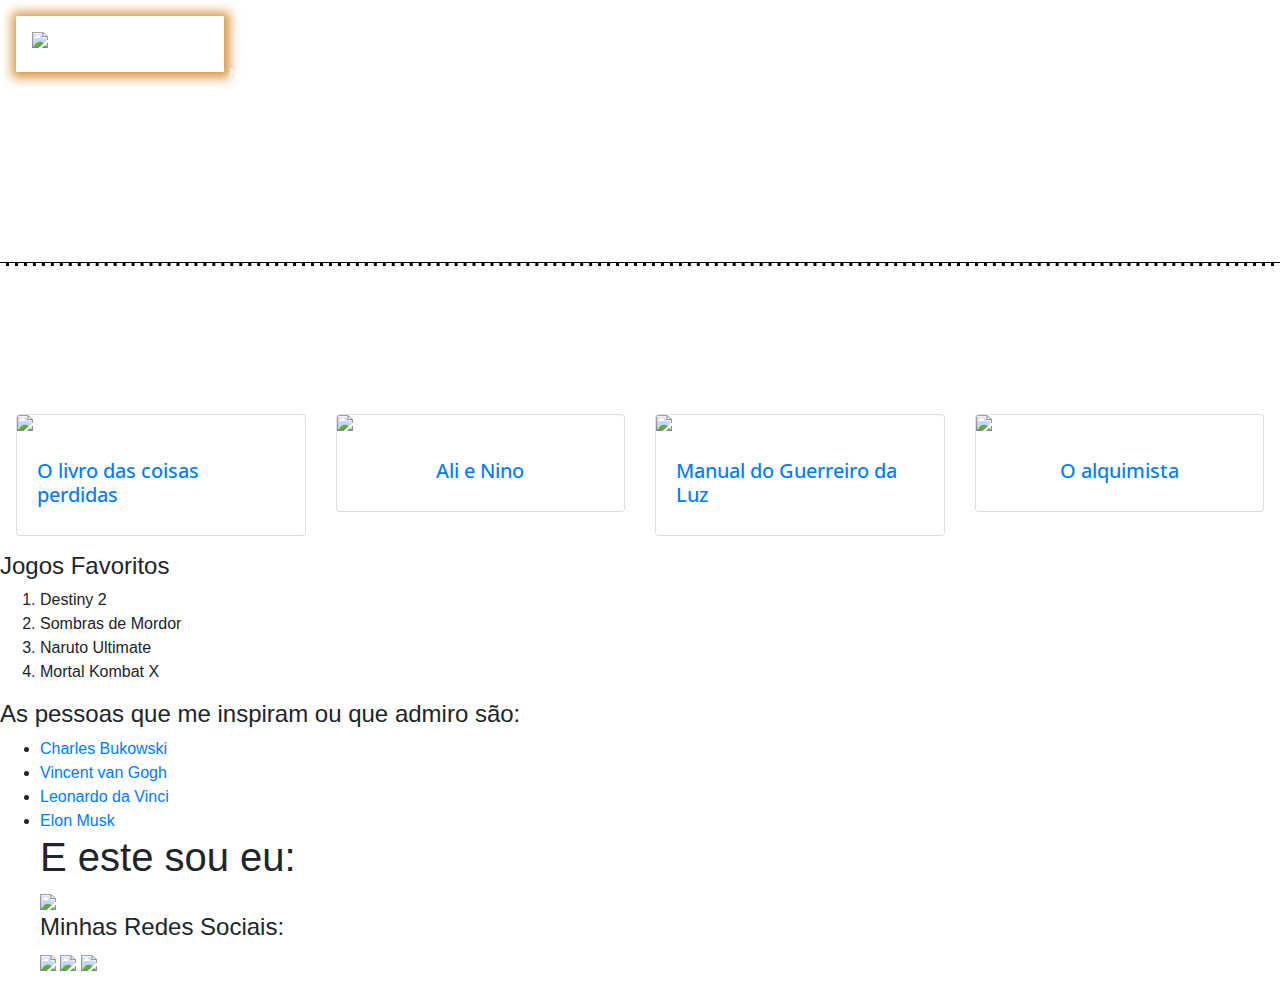
==== Index.html @ 070dbf90 "Adicionando arquivos do bootstrap e estilos iniciais da pagina" ====
<!DOCTYPE html>
<html lang="pt-br">

<head>
    <meta charset="UTF-8">
    <meta name="viewport" content="width=device-width, initial-scale=1.0">
    <title> Minha apresentação</title>
    <link href="https://fonts.googleapis.com/css2?family=Comic+Neue:wght@300&family=Open+Sans+Condensed&display=swap"
        rel="stylesheet">
    <link rel="stylesheet" href="css/bootstrap.min.css">
    <link rel="stylesheet" href="css/style.css">
</head>

<body>
    <div class="container-fluid primeira_parte">
        <div class="row">
            <div class=" col-lg-2 col-md-4 col-sm-1">
                <img class="perfil" src="http://encurtador.com.br/aenK0" alt="Logo do site">
            </div>
            <div class="col-lg-10 col-md-8 col-sm-1">
                <section class="presentation">
                    <h2><b>JORGE</b> LUIZ</h2>
                    <p>Nascido e criado na região do <b>Capão Redondo</b>, comecei a trabalhar aos 12 em feiras livres,
                        pois nunca gostei de depender do dinheiro da minha mãe que criava quatro filhos sozinha, já fiz
                        curso de arte <i>circense</i>, já trabalhei como entregador, garçom, estoquista, com analises
                        clinicas e mais uma infinidade de
                        coisas onde eu sempre tento extrair o melhor de cada experiencia.
                        Com 21 anos conquistei uma bolsa para cursar biologia, e me formei gostando muito da área,
                        sou formado há 4 anos e nesse período trabalhei em alguns laboratórios humanos e de veterinária,
                        decidi mudar de área pelos novos desafios e por uma melhor qualidade de vida.
                        <b>Biologo</b> de coração, viciado em RPG's e literatura estrangeira,
                        apaixonado por tecnologia e inovações.<br>
                        Buscando adentrar e me aprimorar na area de <i>programação</i> como front-end,
                        com muita vontade aprender e crescer dentro da área.</p>
                </section>
            </div>
        </div>
    </div>
    <hr class="tracejado">
<div class="container-fluid segunda_parte">
    <div class="row">
        <div class="col-lg-12 col-md-12 col-sm-1"><h2> Sou fan de desenhos animados, animes, e livros, principalmente relacionados a ficção cientifica,
            meus livros favoritos são:
        </h2>
        <h2>Livros Favoritos:</h2>
    </div>
    <div class="col-lg-3 col-md-4 col-sm-1">   
    <div class="card">
        <img class="card-img-top" src="http://encurtador.com.br/ghFS0" alt="Capa o livro das coisas perdidas">
        <div class="card-body">
            <a class="card-title" title="John Connolly"
                href="https://www.saraiva.com.br/o-livro-das-coisas-perdidas-4048785/p">
                <h5> O livro das coisas perdidas</h5>
            </a>
            <p class="card-text">"Lorem ipsum dolor sit amet, consectetur adipiscing elit, sed do eiusmod tempor incididunt ut labore et dolore magna aliqua. Ut enim ad minim veniam, quis nostrud exercitation ullamco laboris nisi ut aliquip ex ea commodo consequat. Duis aute irure dolor in reprehenderit in voluptate velit esse cillum dolore eu fugiat nulla pariatur. Excepteur sint occaecat cupidatat non proident, sunt in culpa qui officia deserunt mollit anim id est laborum."</p>
        </div>
    </div>
</div>
<div class="col-lg-3 col-md-4 col-sm-1">
    <div class="card">
        <img class="card-img-top" src="http://encurtador.com.br/mtCV6" alt="Capa Alie e Nino">
        <div class="card-body">
            <a class="card-title" title="Kurban Said" href="https://www.saraiva.com.br/ali-e-nino-453287/p">
                <h5> Ali e Nino</h5>
            </a>
            <p class="card-text">"Lorem ipsum dolor sit amet, consectetur adipiscing elit, sed do eiusmod tempor incididunt ut labore et dolore magna aliqua. Ut enim ad minim veniam, quis nostrud exercitation ullamco laboris nisi ut aliquip ex ea commodo consequat. Duis aute irure dolor in reprehenderit in voluptate velit esse cillum dolore eu fugiat nulla pariatur. Excepteur sint occaecat cupidatat non proident, sunt in culpa qui officia deserunt mollit anim id est laborum."</p>
        </div>
    </div>
</div>
<div class="col-lg-3 col-md-4 col-sm-1">
        <div class="card">
            <img class="card-img-top" src="http://encurtador.com.br/hpAHR" alt="Capa Manual do guerreiro da Luz">
            <div class="card-body">
                <a class="card-title" title="Paulo Coelho"
                    href="https://www.saraiva.com.br/manual-do-guerreiro-da-luz-4534268/p">
                    <h5> Manual do Guerreiro da Luz</h5>
                </a>
                <p class="card-text">"Lorem ipsum dolor sit amet, consectetur adipiscing elit, sed do eiusmod tempor incididunt ut labore et dolore magna aliqua. Ut enim ad minim veniam, quis nostrud exercitation ullamco laboris nisi ut aliquip ex ea commodo consequat. Duis aute irure dolor in reprehenderit in voluptate velit esse cillum dolore eu fugiat nulla pariatur. Excepteur sint occaecat cupidatat non proident, sunt in culpa qui officia deserunt mollit anim id est laborum."</p>
            </div>
        </div>
        </div>
        <div class="col-lg-3 col-md-4 col-sm-1">
            <div class="card">
                <img class="card-img-top" src="http://encurtador.com.br/akwHS" alt="Capa O alquimista">
                <div class="card-body">
                    <a class="card-title" title="Paulo Coelho"
                        href="https://www.saraiva.com.br/o-alquimista-3892396/p">
                        <h5> O alquimista</h5>
                    </a>
                    <p class="card-text">"Lorem ipsum dolor sit amet, consectetur adipiscing elit, sed do eiusmod tempor incididunt ut labore et dolore magna aliqua. Ut enim ad minim veniam, quis nostrud exercitation ullamco laboris nisi ut aliquip ex ea commodo consequat. Duis aute irure dolor in reprehenderit in voluptate velit esse cillum dolore eu fugiat nulla pariatur. Excepteur sint occaecat cupidatat non proident, sunt in culpa qui officia deserunt mollit anim id est laborum."</p>
                </div>
            </div>
            </div>
    </div>
</div>
    
        <h4>Jogos Favoritos</h4>
        <ol>
            <li>Destiny 2</li>
            <li>Sombras de Mordor</li>
            <li>Naruto Ultimate</li>
            <li>Mortal Kombat X</li>
        </ol>
        <h4>As pessoas que me inspiram ou que admiro são:</h4>
        <ul>
            <li><a href="https://pt.wikipedia.org/wiki/Charles_Bukowski">Charles Bukowski</a>
            </li>
            <li><a href="https://pt.wikipedia.org/wiki/Vincent_van_Gogh">Vincent van Gogh</a>
            </li>
            <li><a href="https://pt.wikipedia.org/wiki/Leonardo_da_Vinci">Leonardo da Vinci</a></li>
            <li><a href="https://pt.wikipedia.org/wiki/Elon_Musk">Elon Musk</a></li>
            </un>

    <section>
        <h1>E este sou eu:</h1>
        <img
            src="https://avatars2.githubusercontent.com/u/29356165?s=460&u=1c26cb91075d8a448cef304bdef33ffd3562855b&v=4">
    </section>

    <footer>
        <h4>Minhas Redes Sociais:</h4>
        <a href="https://www.linkedin.com/in/jorge-luiz-carvalho-dos-santos-b41341144/">
            <img
                src="https://imagens-revista-pro.vivadecora.com.br/uploads/2017/10/como-usar-o-linkedin-para-empresas.png"></a>
        <a href="https://www.instagram.com/luiz.c.s.biologia/">
            <img src="https://upload.wikimedia.org/wikipedia/commons/5/58/Instagram-Icon.png"></a>
        <a href="https://github.com/Nommady">
            <img
                src="https://d33wubrfki0l68.cloudfront.net/3238b11aab97c4006525b4b0a6fde91ad017c8b0/d0eb5/images/posts/github.gif"></a>
    </footer>
    <script src="js/jquery-3.2.1.min.js"></script>
    <script src="js/popper.min.js"></script>
    <script src="js/bootstrap.min.js"></script>
</body>

</html>
---- css/style.css ----
h2{
    font-family: 'Comic Neue', cursive;
}
.primeira_parte{
    background-image: url(https://encurtador.com.br/vBS47);
    background-size: cover;
    color: white;
}
.segunda_parte{
    background-image: url(https://encurtador.com.br/JLNXY);
    background-size: cover;
    color: white;
}
.perfil{
    padding: 1em;
    width: 13em;
    padding: 1em;
    box-shadow:1px 1px 10px 5px rgb(216, 152, 69);
}
.container-fluid img{
    display: block;
    margin-left: auto;
    margin-right: auto;
}
.container-fluid{
    padding: 1em;   
}
.presentation h2{
    font-family: 'Open Sans Condensed', sans-serif;
    display: flex;    
    justify-content: center;
}
.presentation p{
    font-family: 'Comic Neue', cursive;
        
}
.tracejado{
    padding: 0;
    border-bottom: rgb(253, 253, 253) dashed;
    background-color: rgb(2, 2, 2);
    margin: 0;
}
.card{
    font-family: 'Open Sans Condensed', sans-serif;
    display: flex;
    justify-content: space-between;
    align-items: center;
  
    
    
}
.test{
    padding: 10px;
}
.card-text{
    display:none;
    font-family: 'Comic Neue', cursive;
}
.card :hover .card-text{
    display: block;
}
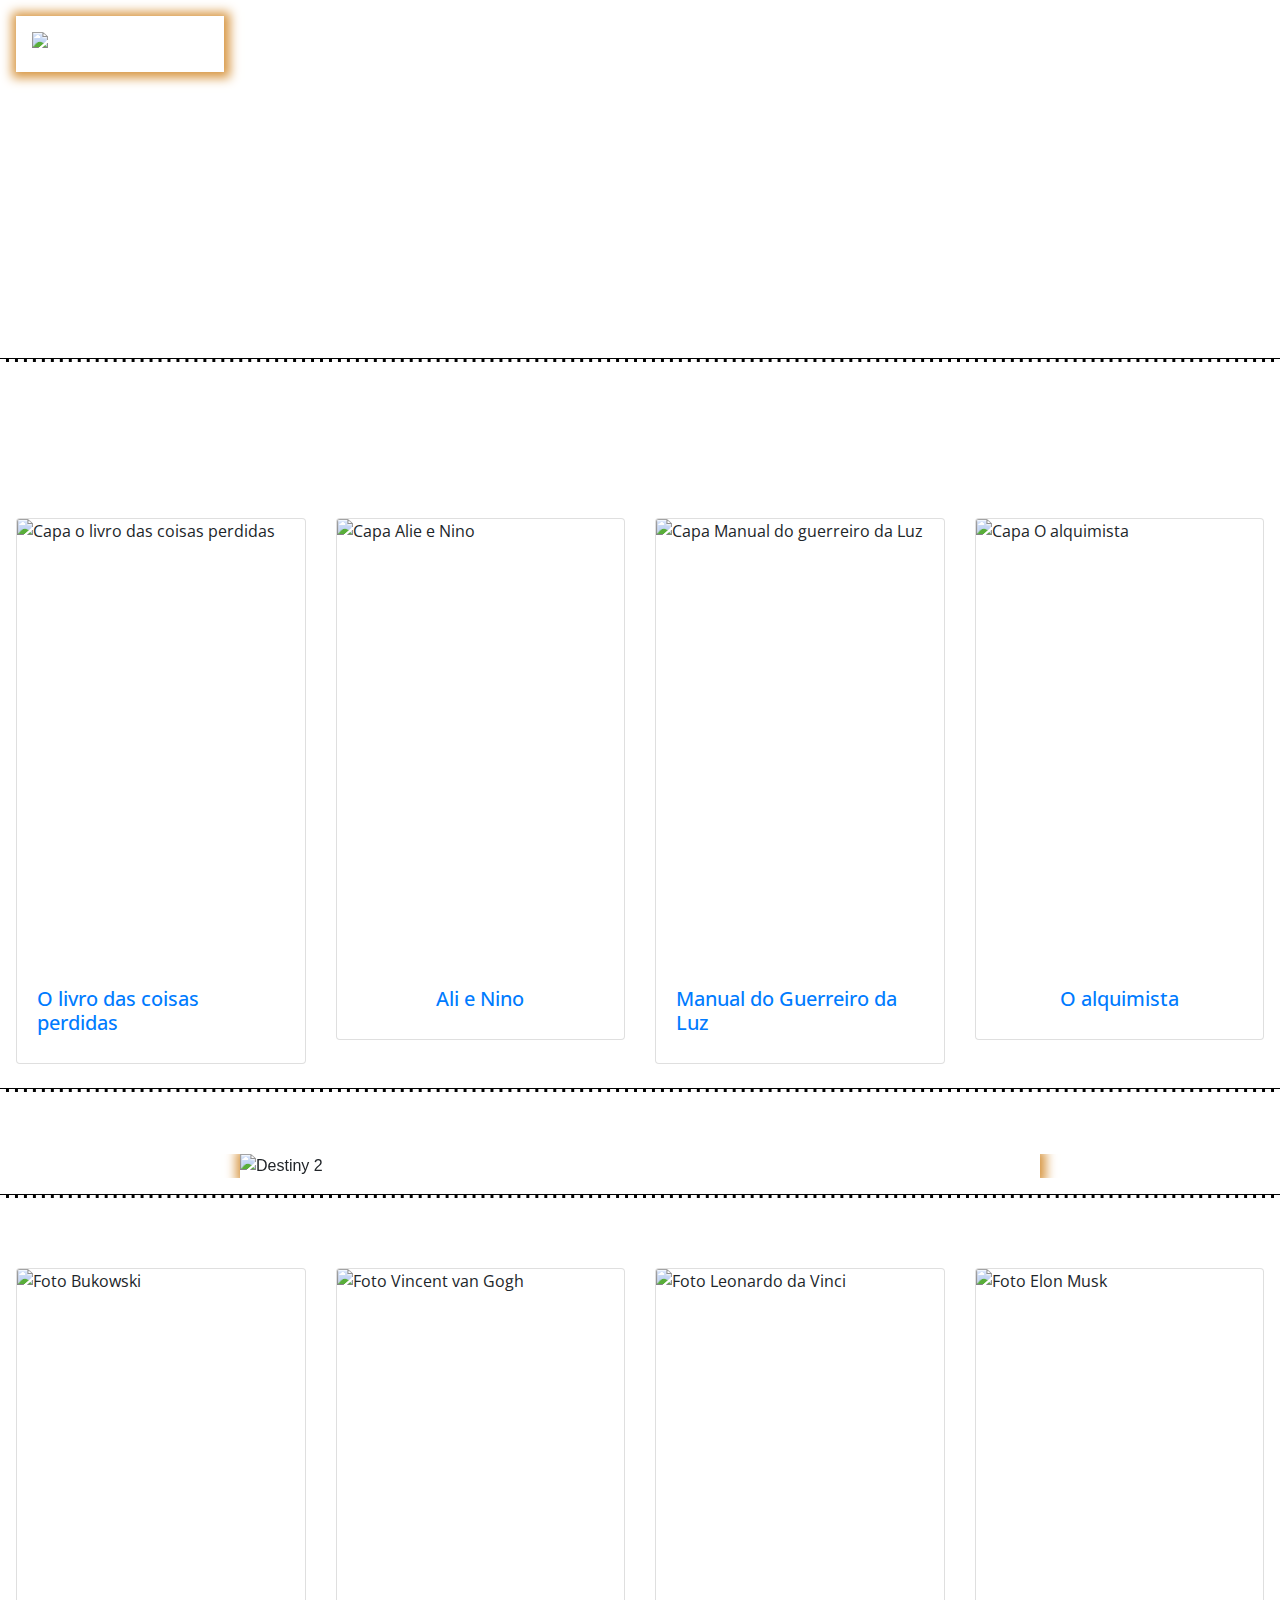
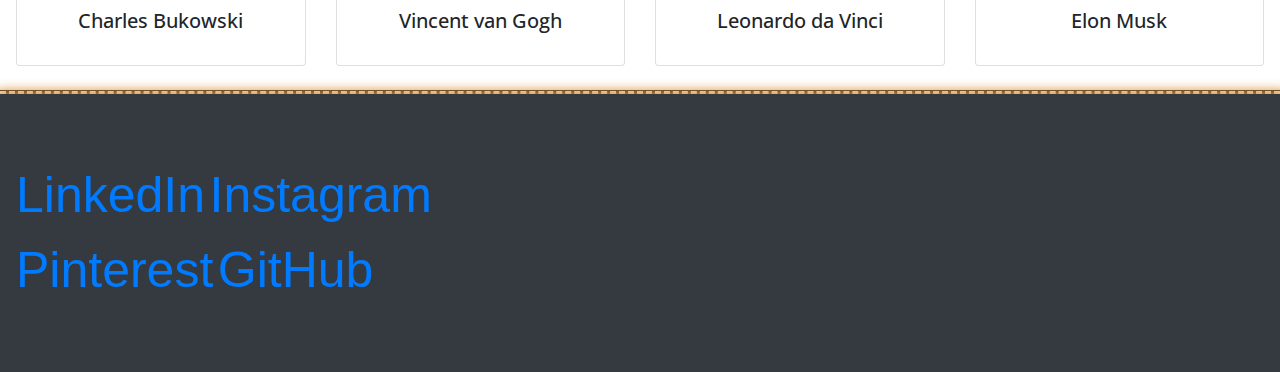
==== commit 1a1da57e: "Finalizado carousel e cards2 e inicio de footer" ====
--- a/Index.html
+++ b/Index.html
@@ -5,10 +5,10 @@
     <meta charset="UTF-8">
     <meta name="viewport" content="width=device-width, initial-scale=1.0">
     <title> Minha apresentação</title>
+    <link rel="stylesheet" href="css/bootstrap.min.css">
+    <link rel="stylesheet" href="css/style.css">
     <link href="https://fonts.googleapis.com/css2?family=Comic+Neue:wght@300&family=Open+Sans+Condensed&display=swap"
         rel="stylesheet">
-    <link rel="stylesheet" href="css/bootstrap.min.css">
-    <link rel="stylesheet" href="css/style.css">
 </head>
 
 <body>
@@ -17,7 +17,7 @@
             <div class=" col-lg-2 col-md-4 col-sm-1">
                 <img class="perfil" src="http://encurtador.com.br/aenK0" alt="Logo do site">
             </div>
-            <div class="col-lg-10 col-md-8 col-sm-1">
+            <div class="col-lg-10 col-md-8 col-sm-1 py-5">
                 <section class="presentation">
                     <h2><b>JORGE</b> LUIZ</h2>
                     <p>Nascido e criado na região do <b>Capão Redondo</b>, comecei a trabalhar aos 12 em feiras livres,
@@ -37,100 +37,194 @@
         </div>
     </div>
     <hr class="tracejado">
-<div class="container-fluid segunda_parte">
-    <div class="row">
-        <div class="col-lg-12 col-md-12 col-sm-1"><h2> Sou fan de desenhos animados, animes, e livros, principalmente relacionados a ficção cientifica,
-            meus livros favoritos são:
-        </h2>
-        <h2>Livros Favoritos:</h2>
+    <div class="container-fluid segunda_parte">
+        <div class="row">
+            <div class="col-lg-12 col-md-12 col-sm-1">
+                <h2> Sou fan de desenhos animados, animes, e livros, principalmente relacionados a ficção cientifica,
+                    meus livros favoritos são:
+                </h2>
+                <h2>Livros Favoritos:</h2>
+            </div>
+            <div class="col-lg-3 col-md-4 col-sm-1 py-2">
+                <div class="card">
+                    <img class="card-img-top" style=height:28em src="http://encurtador.com.br/ghFS0"
+                        alt="Capa o livro das coisas perdidas">
+                    <div class="card-body">
+                        <a class="card-title" title="John Connolly"
+                            href="https://www.saraiva.com.br/o-livro-das-coisas-perdidas-4048785/p">
+                            <h5> O livro das coisas perdidas</h5>
+                        </a>
+                        <p class="card-text">"Lorem ipsum dolor sit amet, consectetur adipiscing elit, sed do eiusmod
+                            tempor incididunt ut labore et dolore magna aliqua. Ut enim ad minim veniam, quis nostrud
+                            exercitation ullamco laboris nisi ut aliquip ex ea commodo consequat. Duis aute irure dolor
+                            in reprehenderit in voluptate velit esse cillum dolore eu fugiat nulla pariatur. Excepteur
+                            sint occaecat cupidatat non proident, sunt in culpa qui officia deserunt mollit anim id est
+                            laborum."</p>
+                    </div>
+                </div>
+            </div>
+            <div class="col-lg-3 col-md-4 col-sm-1 py-2">
+                <div class="card">
+                    <img class="card-img-top" style=height:28em src="http://encurtador.com.br/mtCV6"
+                        alt="Capa Alie e Nino">
+                    <div class="card-body">
+                        <a class="card-title" title="Kurban Said" href="https://www.saraiva.com.br/ali-e-nino-453287/p">
+                            <h5> Ali e Nino</h5>
+                        </a>
+                        <p class="card-text">"Lorem ipsum dolor sit amet, consectetur adipiscing elit, sed do eiusmod
+                            tempor incididunt ut labore et dolore magna aliqua. Ut enim ad minim veniam, quis nostrud
+                            exercitation ullamco laboris nisi ut aliquip ex ea commodo consequat. Duis aute irure dolor
+                            in reprehenderit in voluptate velit esse cillum dolore eu fugiat nulla pariatur. Excepteur
+                            sint occaecat cupidatat non proident, sunt in culpa qui officia deserunt mollit anim id est
+                            laborum."</p>
+                    </div>
+                </div>
+            </div>
+            <div class="col-lg-3 col-md-4 col-sm-1 py-2">
+                <div class="card">
+                    <img class="card-img-top" style=height:28em src="http://encurtador.com.br/hpAHR"
+                        alt="Capa Manual do guerreiro da Luz">
+                    <div class="card-body">
+                        <a class="card-title" title="Paulo Coelho"
+                            href="https://www.saraiva.com.br/manual-do-guerreiro-da-luz-4534268/p">
+                            <h5> Manual do Guerreiro da Luz</h5>
+                        </a>
+                        <p class="card-text">"Lorem ipsum dolor sit amet, consectetur adipiscing elit, sed do eiusmod
+                            tempor incididunt ut labore et dolore magna aliqua. Ut enim ad minim veniam, quis nostrud
+                            exercitation ullamco laboris nisi ut aliquip ex ea commodo consequat. Duis aute irure dolor
+                            in reprehenderit in voluptate velit esse cillum dolore eu fugiat nulla pariatur. Excepteur
+                            sint occaecat cupidatat non proident, sunt in culpa qui officia deserunt mollit anim id est
+                            laborum."</p>
+                    </div>
+                </div>
+            </div>
+            <div class="col-lg-3 col-md-4 col-sm-1 py-2">
+                <div class="card">
+                    <img class="card-img-top" style=height:28em; src="http://encurtador.com.br/akwHS"
+                        alt="Capa O alquimista">
+                    <div class="card-body">
+                        <a class="card-title" title="Paulo Coelho"
+                            href="https://www.saraiva.com.br/o-alquimista-3892396/p">
+                            <h5> O alquimista</h5>
+                        </a>
+                        <p class="card-text">"Lorem ipsum dolor sit amet, consectetur adipiscing elit, sed do eiusmod
+                            tempor incididunt ut labore et dolore magna aliqua. Ut enim ad minim veniam, quis nostrud
+                            exercitation ullamco laboris nisi ut aliquip ex ea commodo consequat. Duis aute irure dolor
+                            in reprehenderit in voluptate velit esse cillum dolore eu fugiat nulla pariatur. Excepteur
+                            sint occaecat cupidatat non proident, sunt in culpa qui officia deserunt mollit anim id est
+                            laborum."</p>
+                    </div>
+                </div>
+            </div>
+        </div>
     </div>
-    <div class="col-lg-3 col-md-4 col-sm-1">   
-    <div class="card">
-        <img class="card-img-top" src="http://encurtador.com.br/ghFS0" alt="Capa o livro das coisas perdidas">
-        <div class="card-body">
-            <a class="card-title" title="John Connolly"
-                href="https://www.saraiva.com.br/o-livro-das-coisas-perdidas-4048785/p">
-                <h5> O livro das coisas perdidas</h5>
-            </a>
-            <p class="card-text">"Lorem ipsum dolor sit amet, consectetur adipiscing elit, sed do eiusmod tempor incididunt ut labore et dolore magna aliqua. Ut enim ad minim veniam, quis nostrud exercitation ullamco laboris nisi ut aliquip ex ea commodo consequat. Duis aute irure dolor in reprehenderit in voluptate velit esse cillum dolore eu fugiat nulla pariatur. Excepteur sint occaecat cupidatat non proident, sunt in culpa qui officia deserunt mollit anim id est laborum."</p>
-        </div>
-    </div>
-</div>
-<div class="col-lg-3 col-md-4 col-sm-1">
-    <div class="card">
-        <img class="card-img-top" src="http://encurtador.com.br/mtCV6" alt="Capa Alie e Nino">
-        <div class="card-body">
-            <a class="card-title" title="Kurban Said" href="https://www.saraiva.com.br/ali-e-nino-453287/p">
-                <h5> Ali e Nino</h5>
-            </a>
-            <p class="card-text">"Lorem ipsum dolor sit amet, consectetur adipiscing elit, sed do eiusmod tempor incididunt ut labore et dolore magna aliqua. Ut enim ad minim veniam, quis nostrud exercitation ullamco laboris nisi ut aliquip ex ea commodo consequat. Duis aute irure dolor in reprehenderit in voluptate velit esse cillum dolore eu fugiat nulla pariatur. Excepteur sint occaecat cupidatat non proident, sunt in culpa qui officia deserunt mollit anim id est laborum."</p>
-        </div>
-    </div>
-</div>
-<div class="col-lg-3 col-md-4 col-sm-1">
-        <div class="card">
-            <img class="card-img-top" src="http://encurtador.com.br/hpAHR" alt="Capa Manual do guerreiro da Luz">
-            <div class="card-body">
-                <a class="card-title" title="Paulo Coelho"
-                    href="https://www.saraiva.com.br/manual-do-guerreiro-da-luz-4534268/p">
-                    <h5> Manual do Guerreiro da Luz</h5>
-                </a>
-                <p class="card-text">"Lorem ipsum dolor sit amet, consectetur adipiscing elit, sed do eiusmod tempor incididunt ut labore et dolore magna aliqua. Ut enim ad minim veniam, quis nostrud exercitation ullamco laboris nisi ut aliquip ex ea commodo consequat. Duis aute irure dolor in reprehenderit in voluptate velit esse cillum dolore eu fugiat nulla pariatur. Excepteur sint occaecat cupidatat non proident, sunt in culpa qui officia deserunt mollit anim id est laborum."</p>
-            </div>
-        </div>
-        </div>
-        <div class="col-lg-3 col-md-4 col-sm-1">
-            <div class="card">
-                <img class="card-img-top" src="http://encurtador.com.br/akwHS" alt="Capa O alquimista">
-                <div class="card-body">
-                    <a class="card-title" title="Paulo Coelho"
-                        href="https://www.saraiva.com.br/o-alquimista-3892396/p">
-                        <h5> O alquimista</h5>
-                    </a>
-                    <p class="card-text">"Lorem ipsum dolor sit amet, consectetur adipiscing elit, sed do eiusmod tempor incididunt ut labore et dolore magna aliqua. Ut enim ad minim veniam, quis nostrud exercitation ullamco laboris nisi ut aliquip ex ea commodo consequat. Duis aute irure dolor in reprehenderit in voluptate velit esse cillum dolore eu fugiat nulla pariatur. Excepteur sint occaecat cupidatat non proident, sunt in culpa qui officia deserunt mollit anim id est laborum."</p>
-                </div>
-            </div>
-            </div>
-    </div>
-</div>
-    
-        <h4>Jogos Favoritos</h4>
-        <ol>
-            <li>Destiny 2</li>
-            <li>Sombras de Mordor</li>
-            <li>Naruto Ultimate</li>
-            <li>Mortal Kombat X</li>
-        </ol>
-        <h4>As pessoas que me inspiram ou que admiro são:</h4>
-        <ul>
-            <li><a href="https://pt.wikipedia.org/wiki/Charles_Bukowski">Charles Bukowski</a>
-            </li>
-            <li><a href="https://pt.wikipedia.org/wiki/Vincent_van_Gogh">Vincent van Gogh</a>
-            </li>
-            <li><a href="https://pt.wikipedia.org/wiki/Leonardo_da_Vinci">Leonardo da Vinci</a></li>
-            <li><a href="https://pt.wikipedia.org/wiki/Elon_Musk">Elon Musk</a></li>
-            </un>
-
-    <section>
-        <h1>E este sou eu:</h1>
-        <img
-            src="https://avatars2.githubusercontent.com/u/29356165?s=460&u=1c26cb91075d8a448cef304bdef33ffd3562855b&v=4">
+    <hr class="tracejado">
+    <section class="container-fluid jogos">
+        <h2>Jogos Favoritos</h2>
+        <div id="carouselJogos" class="carousel slide " data-ride="carousel">
+            <div class="carousel-inner">
+                <div class="carousel-item active">
+                    <img class="w-100 d-block" src="http://encurtador.com.br/dpCJ5" alt="Destiny 2">
+                </div>
+                <div class="carousel-item ">
+                    <img class="w-100 d-block" src="http://encurtador.com.br/kxOYZ" alt="Sombras de Mordor">
+                </div>
+                <div class="carousel-item">
+                    <img class="w-100 d-block" src="http://encurtador.com.br/bBHOU" alt="Naruto Ultimate">
+                </div>
+                <div class="carousel-item">
+                    <img class="w-100 d-block" src="http://encurtador.com.br/bxEP0" alt="Mortal Kombat X">
+                </div>
+            </div>
+        </div>
+
     </section>
-
+    <hr class="tracejado">
+    <section class="idolos">
+        <h2>As pessoas que me inspiram ou que admiro são:</h2>
+        <div class="container-fluid">
+            <div class="row">
+                <div class="col-lg-3 col-md-4 col-sm-1 py-2">
+                    <div class="card">
+                        <img class="card-img-top" style=height:20em; src="http://encurtador.com.br/abLQ5"
+                            alt="Foto Bukowski">
+                        <div class="card-body">
+                            <h5 class="card-title" title="Charles_Bukowski">Charles Bukowski</h5>
+                            <p class="card-text"><cite> "O amor é uma espécie de preconceito. A gente ama o que precisa,
+                                    ama o que faz sentir bem, ama o que é conveniente. Como pode dizer que ama uma
+                                    pessoa quando há dez mil outras no mundo que você amaria mais se conhecesse? Mas a
+                                    gente nunca conhece."</cite></p>
+                        </div>
+                    </div>
+                </div>
+                <div class="col-lg-3 col-md-4 col-sm-1 py-2">
+                    <div class="card">
+                        <img class="card-img-top" style="height:20em;" src="http://encurtador.com.br/gzJZ3"
+                            alt="Foto Vincent van Gogh">
+                        <div class="card-body">
+                            <h5 class="card-title" title="Vincent van Gogh">Vincent van Gogh</h5>
+                            <p class="card-text"><cite> "Acredito cada vez mais que não se deve julgar o bom Deus por
+                                    este mundo, pois foi um estudo dele que saiu errado."</cite></p>
+                        </div>
+                    </div>
+                </div>
+                <div class="col-lg-3 col-md-4 col-sm-1 py-2">
+                    <div class="card">
+                        <img class="card-img-top" style=height:20em; src="http://encurtador.com.br/yBGNZ"
+                            alt="Foto Leonardo da Vinci">
+                        <div class="card-body">
+                            <h5 class="card-title" title="Leonardo da Vinci">Leonardo da Vinci</h5>
+                            <p class="card-text"><cite> "Se escolheres o prazer, conscientiza-te que atrás dele há
+                                    alguém que só te trará atribulações e arrependimento."</cite></p>
+                        </div>
+                    </div>
+                </div>
+                <div class="col-lg-3 col-md-4 col-sm-1 py-2">
+                    <div class="card">
+                        <img class="card-img-top" style=height:20em; src="http://encurtador.com.br/gCHX4"
+                            alt="Foto Elon Musk">
+                        <div class="card-body">
+                            <h5 class="card-title" title="Elon Musk">Elon Musk</h5>
+                            <p class="card-text"><cite> "Acredito ser muito importante ter um ciclo de feedbacks, onde
+                                    você está constantemente pensando sobre o que fez e como poderia ter feito
+                                    melhor."</cite></p>
+                        </div>
+                    </div>
+                </div>
+            </div>
+        </div>
+    </section>
+    <hr class="tracejado">
     <footer>
-        <h4>Minhas Redes Sociais:</h4>
-        <a href="https://www.linkedin.com/in/jorge-luiz-carvalho-dos-santos-b41341144/">
-            <img
-                src="https://imagens-revista-pro.vivadecora.com.br/uploads/2017/10/como-usar-o-linkedin-para-empresas.png"></a>
-        <a href="https://www.instagram.com/luiz.c.s.biologia/">
-            <img src="https://upload.wikimedia.org/wikipedia/commons/5/58/Instagram-Icon.png"></a>
-        <a href="https://github.com/Nommady">
-            <img
-                src="https://d33wubrfki0l68.cloudfront.net/3238b11aab97c4006525b4b0a6fde91ad017c8b0/d0eb5/images/posts/github.gif"></a>
+        <div class="container-fluid bg-dark">
+            <div class="row">
+                <div class="col-lg-6 col-sm-4 col-sm-6 py-5 ">
+
+                    <a href="https://www.linkedin.com/in/jorge-luiz-carvalho-dos-santos-b41341144/">
+                        <ion-icon name="logo-linkedin">LinkedIn</ion-icon>
+                    </a>
+
+
+                    <a href="https://www.instagram.com/luiz.c.s.biologia/">
+                        <ion-icon name="logo-instagram">Instagram</ion-icon>
+                    </a>
+
+                    <a href="https://br.pinterest.com/luizcarvalho12/">
+                        <ion-icon name="logo-pinterest">Pinterest</ion-icon>
+                    </a>
+
+
+                    <a href="https://github.com/Nommady">
+                        <ion-icon name="logo-github">GitHub</ion-icon>
+                    </a>
+                </div>
+                </div>
+        </div>
     </footer>
     <script src="js/jquery-3.2.1.min.js"></script>
     <script src="js/popper.min.js"></script>
     <script src="js/bootstrap.min.js"></script>
+    <script src="https://unpkg.com/ionicons@5.0.0/dist/ionicons.js"></script>
 </body>
 
 </html>--- a/css/style.css
+++ b/css/style.css
@@ -1,4 +1,5 @@
 h2{
+    color: white;
     font-family: 'Comic Neue', cursive;
 }
 .primeira_parte{
@@ -9,7 +10,6 @@
 .segunda_parte{
     background-image: url(https://encurtador.com.br/JLNXY);
     background-size: cover;
-    color: white;
 }
 .perfil{
     padding: 1em;
@@ -55,7 +55,27 @@
 .card-text{
     display:none;
     font-family: 'Comic Neue', cursive;
+    color: black;
 }
 .card :hover .card-text{
     display: block;
+}
+.jogos{
+    background-image: url(http://encurtador.com.br/eIOUZ);
+    
+  }
+.jogos img{
+    max-width: 50em;
+    box-shadow:1px 1px 10px 5px rgb(216, 152, 69);
+}
+
+.idolos{
+    background-image: url(http://encurtador.com.br/dBHR4);
+}
+
+ion-icon{
+    font-size: 50px;
+}
+footer{
+    box-shadow:1px 1px 10px 5px rgb(216, 152, 69);
 }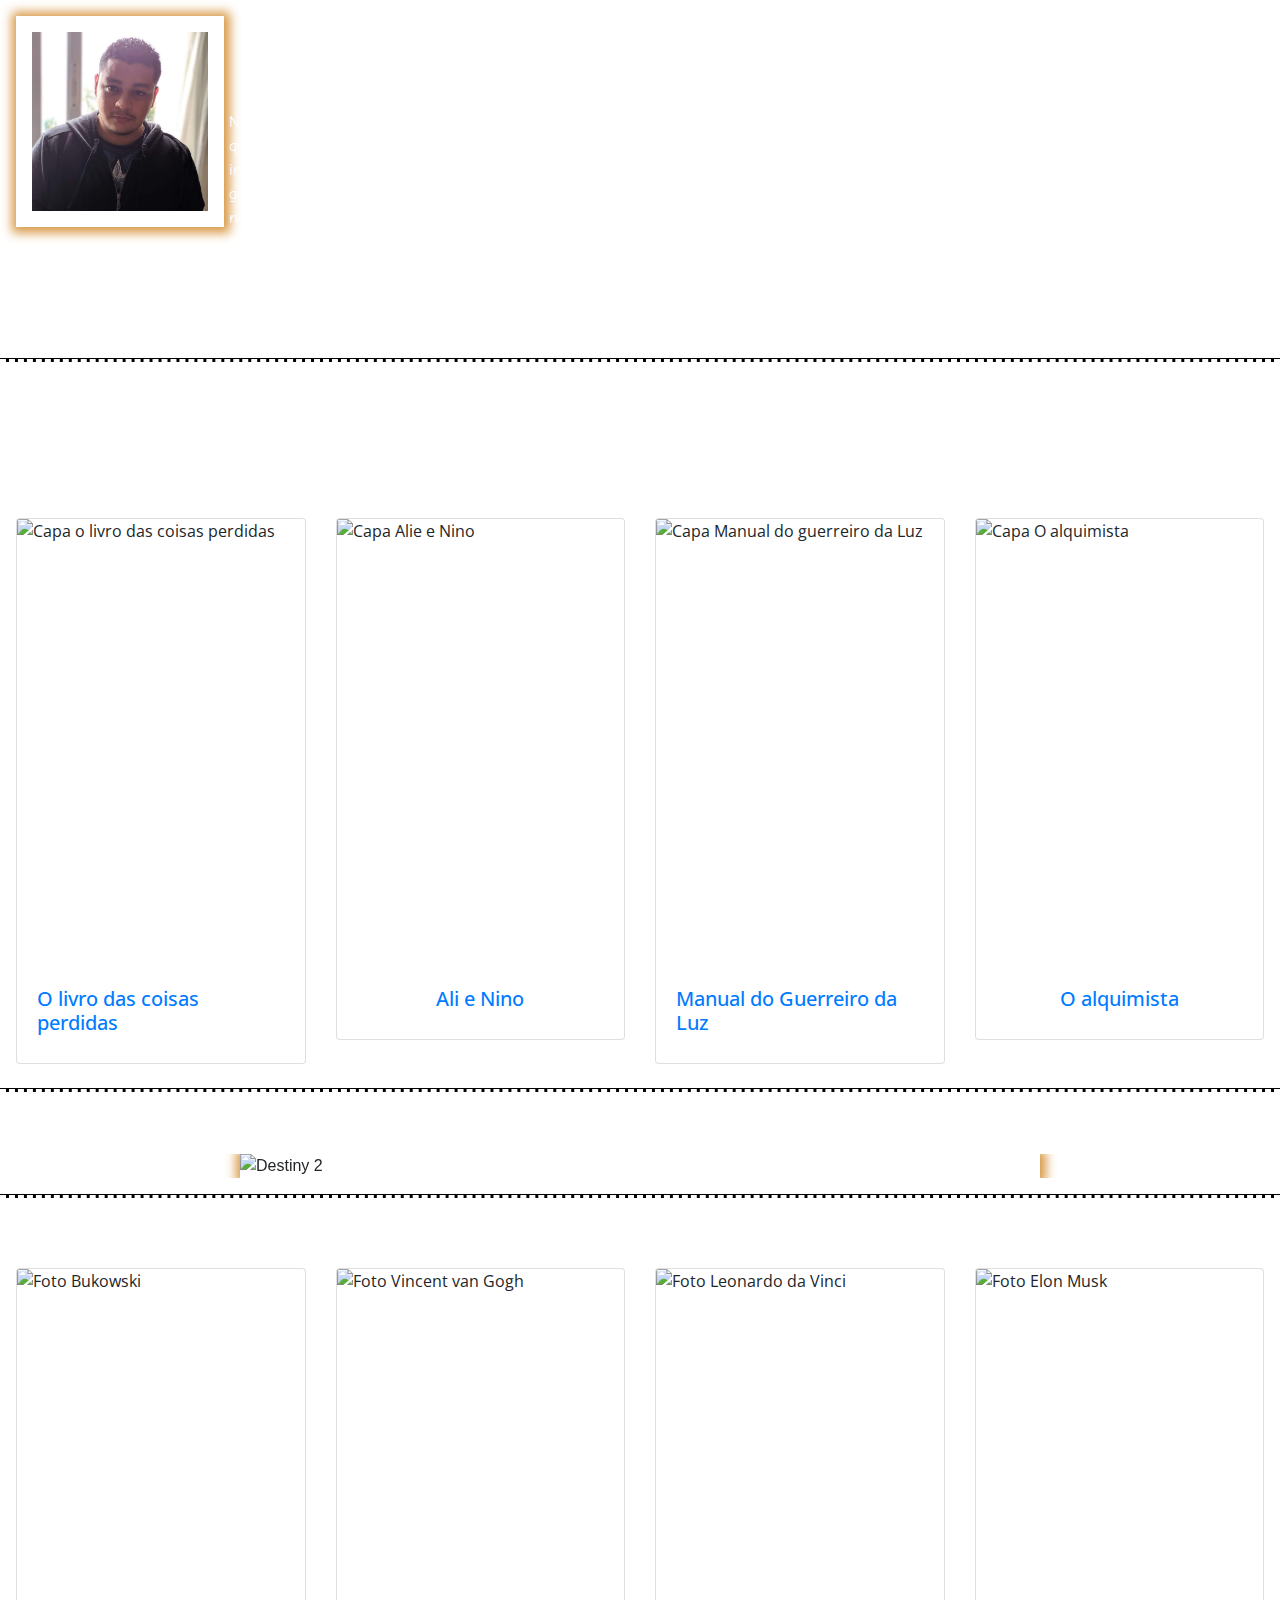
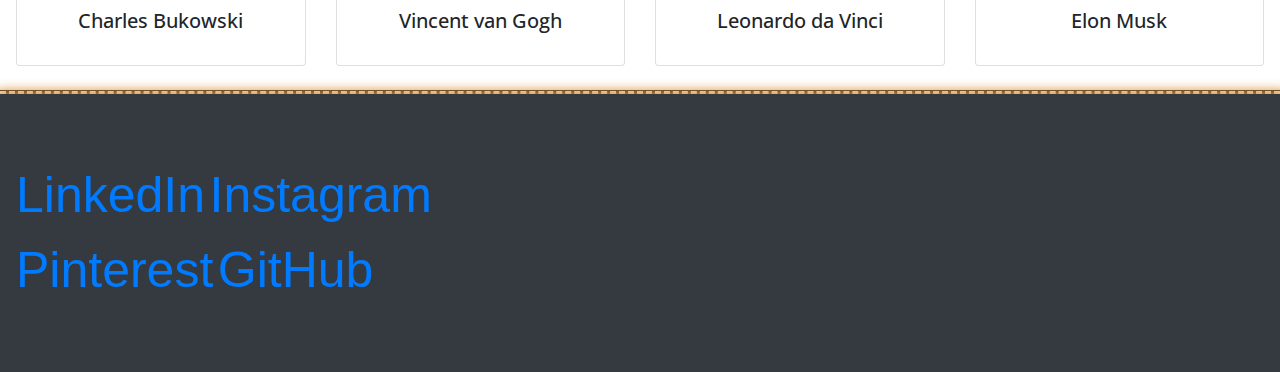
==== commit 0a6a33c7: "Mudança da imagem do perfil de link para local" ====
--- a/Index.html
+++ b/Index.html
@@ -15,7 +15,7 @@
     <div class="container-fluid primeira_parte">
         <div class="row">
             <div class=" col-lg-2 col-md-4 col-sm-1">
-                <img class="perfil" src="http://encurtador.com.br/aenK0" alt="Logo do site">
+                <img class="perfil" src="img/foto_perfil.jpg" alt="Foto do perfil">
             </div>
             <div class="col-lg-10 col-md-8 col-sm-1 py-5">
                 <section class="presentation">
@@ -47,7 +47,7 @@
             </div>
             <div class="col-lg-3 col-md-4 col-sm-1 py-2">
                 <div class="card">
-                    <img class="card-img-top" style=height:28em src="http://encurtador.com.br/ghFS0"
+                    <img class="card-img-top" style=height:28em src="https://lojasaraiva.vteximg.com.br/arquivos/ids/3325817/1007177057.jpg?v=637035217167670000"
                         alt="Capa o livro das coisas perdidas">
                     <div class="card-body">
                         <a class="card-title" title="John Connolly"
@@ -65,7 +65,7 @@
             </div>
             <div class="col-lg-3 col-md-4 col-sm-1 py-2">
                 <div class="card">
-                    <img class="card-img-top" style=height:28em src="http://encurtador.com.br/mtCV6"
+                    <img class="card-img-top" style=height:28em src="https://images-na.ssl-images-amazon.com/images/I/91%2BmH7bFOOL.jpg"
                         alt="Capa Alie e Nino">
                     <div class="card-body">
                         <a class="card-title" title="Kurban Said" href="https://www.saraiva.com.br/ali-e-nino-453287/p">
@@ -82,7 +82,7 @@
             </div>
             <div class="col-lg-3 col-md-4 col-sm-1 py-2">
                 <div class="card">
-                    <img class="card-img-top" style=height:28em src="http://encurtador.com.br/hpAHR"
+                    <img class="card-img-top" style=height:28em src="https://m.media-amazon.com/images/I/51uPVYUglGL.jpg"
                         alt="Capa Manual do guerreiro da Luz">
                     <div class="card-body">
                         <a class="card-title" title="Paulo Coelho"
@@ -100,7 +100,7 @@
             </div>
             <div class="col-lg-3 col-md-4 col-sm-1 py-2">
                 <div class="card">
-                    <img class="card-img-top" style=height:28em; src="http://encurtador.com.br/akwHS"
+                    <img class="card-img-top" style=height:28em; src="https://http2.mlstatic.com/livro-o-alquimista-paulo-coelho-D_NQ_NP_809020-MLB29299890072_012019-F.jpg"
                         alt="Capa O alquimista">
                     <div class="card-body">
                         <a class="card-title" title="Paulo Coelho"
@@ -124,16 +124,16 @@
         <div id="carouselJogos" class="carousel slide " data-ride="carousel">
             <div class="carousel-inner">
                 <div class="carousel-item active">
-                    <img class="w-100 d-block" src="http://encurtador.com.br/dpCJ5" alt="Destiny 2">
+                    <img class="w-100 d-block" src="https://craftmybox.com/wp/wp-content/uploads/2019/06/815FHnvubOL._AC_SL1500_.jpg" alt="Destiny 2">
                 </div>
                 <div class="carousel-item ">
-                    <img class="w-100 d-block" src="http://encurtador.com.br/kxOYZ" alt="Sombras de Mordor">
+                    <img class="w-100 d-block" src="http://s2.glbimg.com/-l0JwdPi7Gldo6hZRdaMzZJpChI=/0x0:715x367/695x357/s.glbimg.com/po/tt2/f/original/2014/11/14/shadow-of-mordor.jpg" alt="Sombras de Mordor">
                 </div>
                 <div class="carousel-item">
-                    <img class="w-100 d-block" src="http://encurtador.com.br/bBHOU" alt="Naruto Ultimate">
+                    <img class="w-100 d-block" src="https://steamcdn-a.akamaihd.net/steam/apps/349040/capsule_616x353.jpg?t=1553265247" alt="Naruto Ultimate">
                 </div>
                 <div class="carousel-item">
-                    <img class="w-100 d-block" src="http://encurtador.com.br/bxEP0" alt="Mortal Kombat X">
+                    <img class="w-100 d-block" src="https://steamcdn-a.akamaihd.net/steam/apps/307780/capsule_616x353.jpg?t=1551909865" alt="Mortal Kombat X">
                 </div>
             </div>
         </div>
@@ -146,7 +146,7 @@
             <div class="row">
                 <div class="col-lg-3 col-md-4 col-sm-1 py-2">
                     <div class="card">
-                        <img class="card-img-top" style=height:20em; src="http://encurtador.com.br/abLQ5"
+                        <img class="card-img-top" style=height:20em; src="https://conteudo.imguol.com.br/c/entretenimento/29/2019/08/08/o-escirtor-charles-bukowski-em-retrato-feito-na-franca-em-1978-1565278024523_v2_1271x1920.jpg"
                             alt="Foto Bukowski">
                         <div class="card-body">
                             <h5 class="card-title" title="Charles_Bukowski">Charles Bukowski</h5>
@@ -159,7 +159,7 @@
                 </div>
                 <div class="col-lg-3 col-md-4 col-sm-1 py-2">
                     <div class="card">
-                        <img class="card-img-top" style="height:20em;" src="http://encurtador.com.br/gzJZ3"
+                        <img class="card-img-top" style="height:20em;" src="https://upload.wikimedia.org/wikipedia/commons/thumb/1/18/Vincent_van_Gogh_-_Self-Portrait_-_Google_Art_Project_%28719161%29.jpg/170px-Vincent_van_Gogh_-_Self-Portrait_-_Google_Art_Project_%28719161%29.jpg"
                             alt="Foto Vincent van Gogh">
                         <div class="card-body">
                             <h5 class="card-title" title="Vincent van Gogh">Vincent van Gogh</h5>
@@ -170,7 +170,7 @@
                 </div>
                 <div class="col-lg-3 col-md-4 col-sm-1 py-2">
                     <div class="card">
-                        <img class="card-img-top" style=height:20em; src="http://encurtador.com.br/yBGNZ"
+                        <img class="card-img-top" style=height:20em; src="https://www.biography.com/.image/t_share/MTY2MzU4MjUzMDA4MDcwMzE4/portrait-of-leonardo-da-vinci-1452-1519-getty.jpg"
                             alt="Foto Leonardo da Vinci">
                         <div class="card-body">
                             <h5 class="card-title" title="Leonardo da Vinci">Leonardo da Vinci</h5>
@@ -181,7 +181,7 @@
                 </div>
                 <div class="col-lg-3 col-md-4 col-sm-1 py-2">
                     <div class="card">
-                        <img class="card-img-top" style=height:20em; src="http://encurtador.com.br/gCHX4"
+                        <img class="card-img-top" style=height:20em; src="https://www.biography.com/.image/t_share/MTY2MzU3Nzk2OTM2MjMwNTkx/elon_musk_royal_society.jpg"
                             alt="Foto Elon Musk">
                         <div class="card-body">
                             <h5 class="card-title" title="Elon Musk">Elon Musk</h5>
--- a/css/style.css
+++ b/css/style.css
@@ -3,12 +3,12 @@
     font-family: 'Comic Neue', cursive;
 }
 .primeira_parte{
-    background-image: url(https://encurtador.com.br/vBS47);
+    background-image: url(https://i.pinimg.com/564x/7c/e9/e4/7ce9e4c3f05e3ad7ee48a875c206c32a.jpg);
     background-size: cover;
     color: white;
 }
 .segunda_parte{
-    background-image: url(https://encurtador.com.br/JLNXY);
+    background-image: url(https://img.rawpixel.com/s3fs-private/rawpixel_images/website_content/v463-aum-76-abstractbackground_1.jpg?auto=format&bg=transparent&con=3&cs=srgb&dpr=1&fm=jpg&ixlib=php-3.1.0&mark=rawpixel-watermark.png&markalpha=90&markpad=13&markscale=10&markx=25&q=75&usm=15&vib=3&w=600&s=96443be22a340f613a4b8b8f2d11dcd6);
     background-size: cover;
 }
 .perfil{
@@ -61,7 +61,7 @@
     display: block;
 }
 .jogos{
-    background-image: url(http://encurtador.com.br/eIOUZ);
+    background-image: url(https://i.pinimg.com/564x/22/ac/86/22ac8678fa926428579560a400f55fbe.jpg);
     
   }
 .jogos img{
@@ -70,7 +70,7 @@
 }
 
 .idolos{
-    background-image: url(http://encurtador.com.br/dBHR4);
+    background-image: url(https://i.pinimg.com/564x/a0/7b/ca/a07bca44caf0457cd925bfbca34f747b.jpg);
 }
 
 ion-icon{
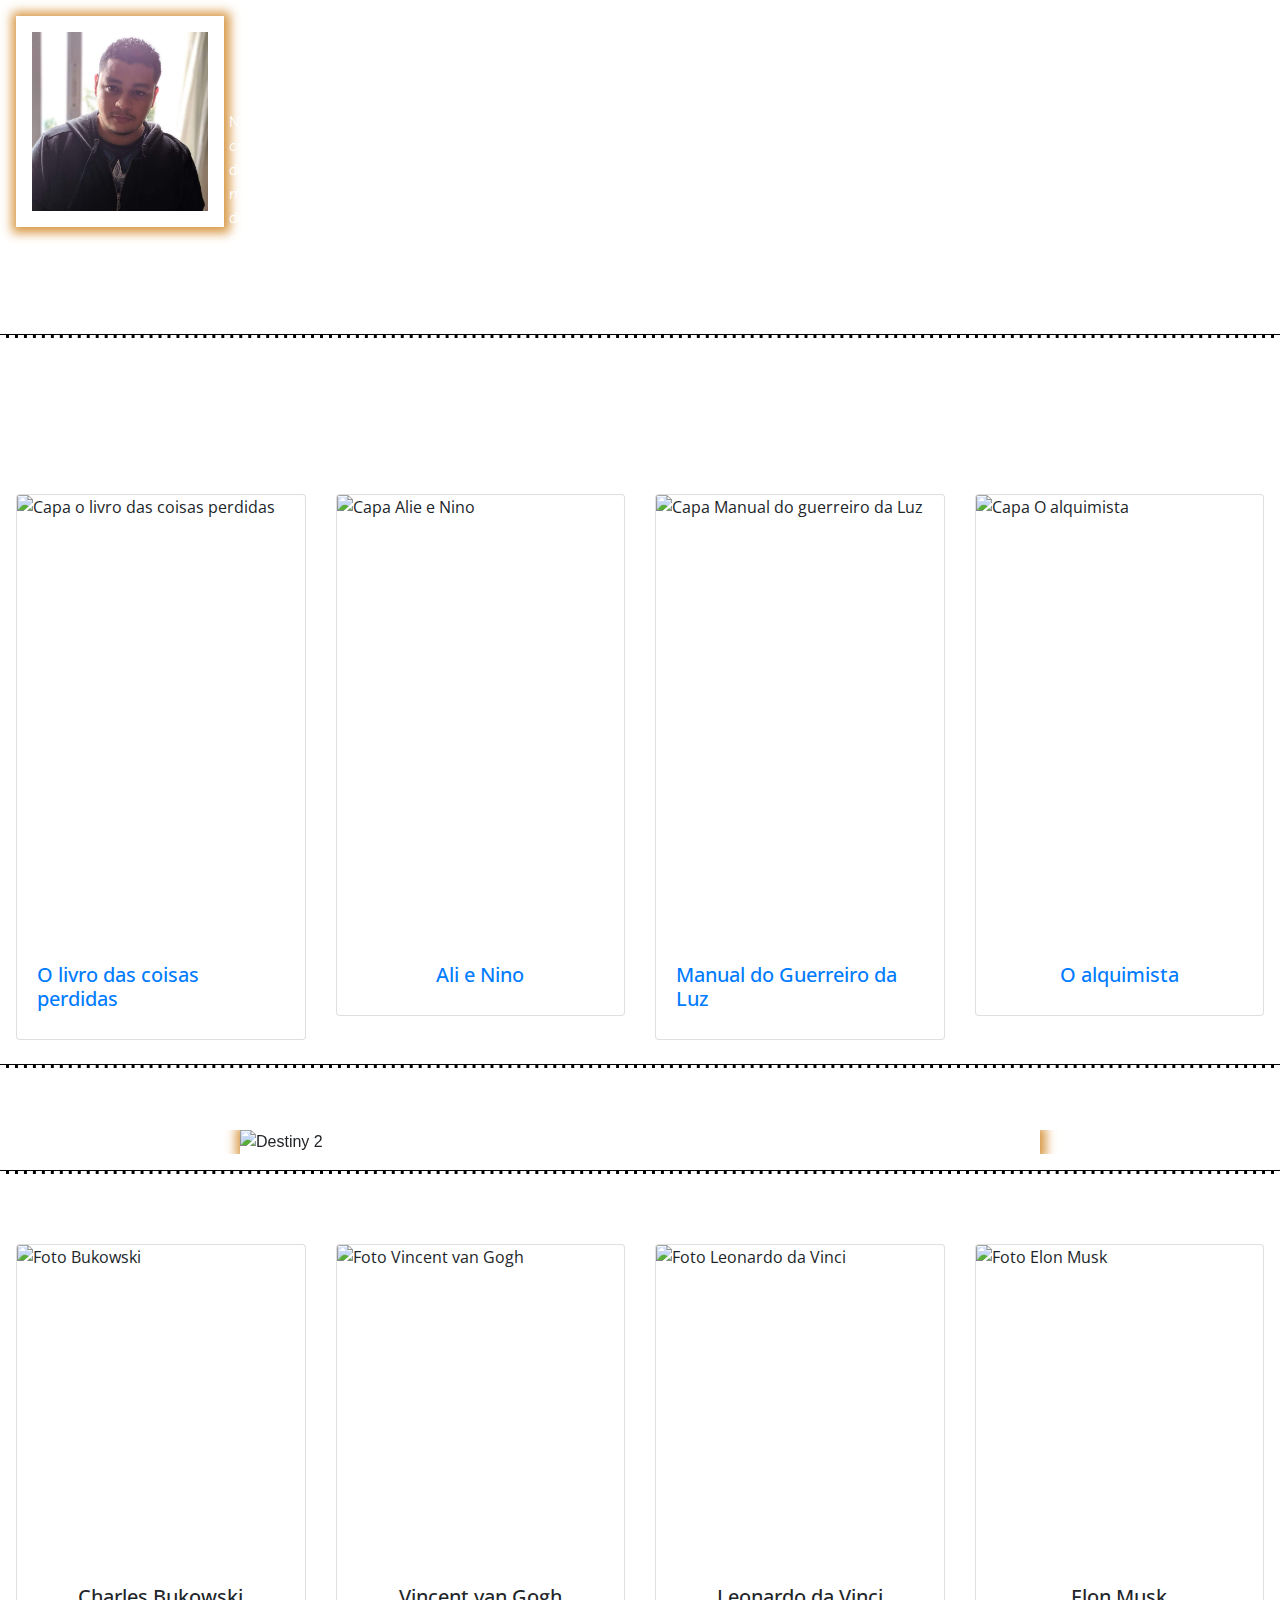
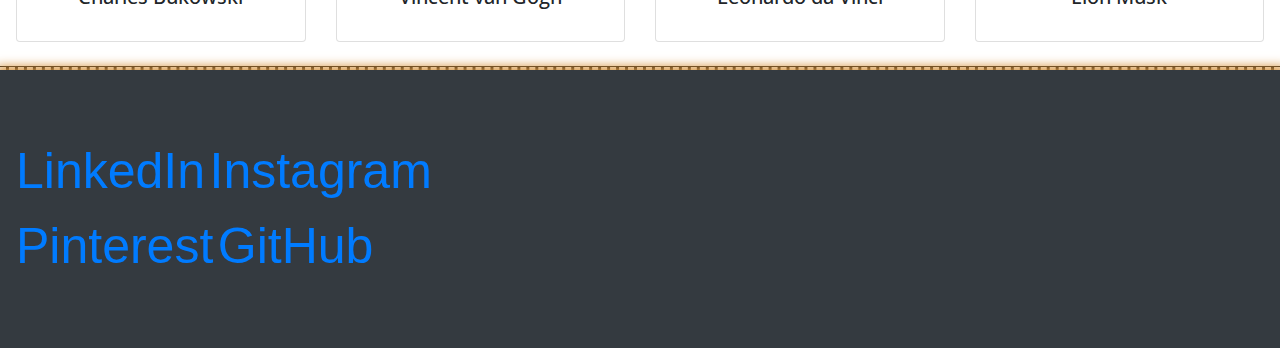
==== commit b6d9f883: "Mudanca em texto header" ====
--- a/Index.html
+++ b/Index.html
@@ -2,6 +2,18 @@
 <html lang="pt-br">
 
 <head>
+   <!-- Global site tag (gtag.js) - Google Analytics -->
+<script async src="https://www.googletagmanager.com/gtag/js?id=UA-163812376-1"></script>
+<script>
+  window.dataLayer = window.dataLayer || [];
+  function gtag(){dataLayer.push(arguments);}
+  gtag('js', new Date());
+
+  gtag('config', 'UA-163812376-1');
+</script>
+
+
+
     <meta charset="UTF-8">
     <meta name="viewport" content="width=device-width, initial-scale=1.0">
     <title> Minha apresentação</title>
@@ -20,7 +32,7 @@
             <div class="col-lg-10 col-md-8 col-sm-1 py-5">
                 <section class="presentation">
                     <h2><b>JORGE</b> LUIZ</h2>
-                    <p>Nascido e criado na região do <b>Capão Redondo</b>, comecei a trabalhar aos 12 em feiras livres,
+                    <p>Nascido e criado na região do <b>Capão Redondo</b>, comecei a trabalhar desde muito cedo,
                         pois nunca gostei de depender do dinheiro da minha mãe que criava quatro filhos sozinha, já fiz
                         curso de arte <i>circense</i>, já trabalhei como entregador, garçom, estoquista, com analises
                         clinicas e mais uma infinidade de
@@ -40,7 +52,7 @@
     <div class="container-fluid segunda_parte">
         <div class="row">
             <div class="col-lg-12 col-md-12 col-sm-1">
-                <h2> Sou fan de desenhos animados, animes, e livros, principalmente relacionados a ficção cientifica,
+                <h2> Sou fán de desenhos animados, animes, e livros, principalmente relacionados a ficção cientifica,
                     meus livros favoritos são:
                 </h2>
                 <h2>Livros Favoritos:</h2>
